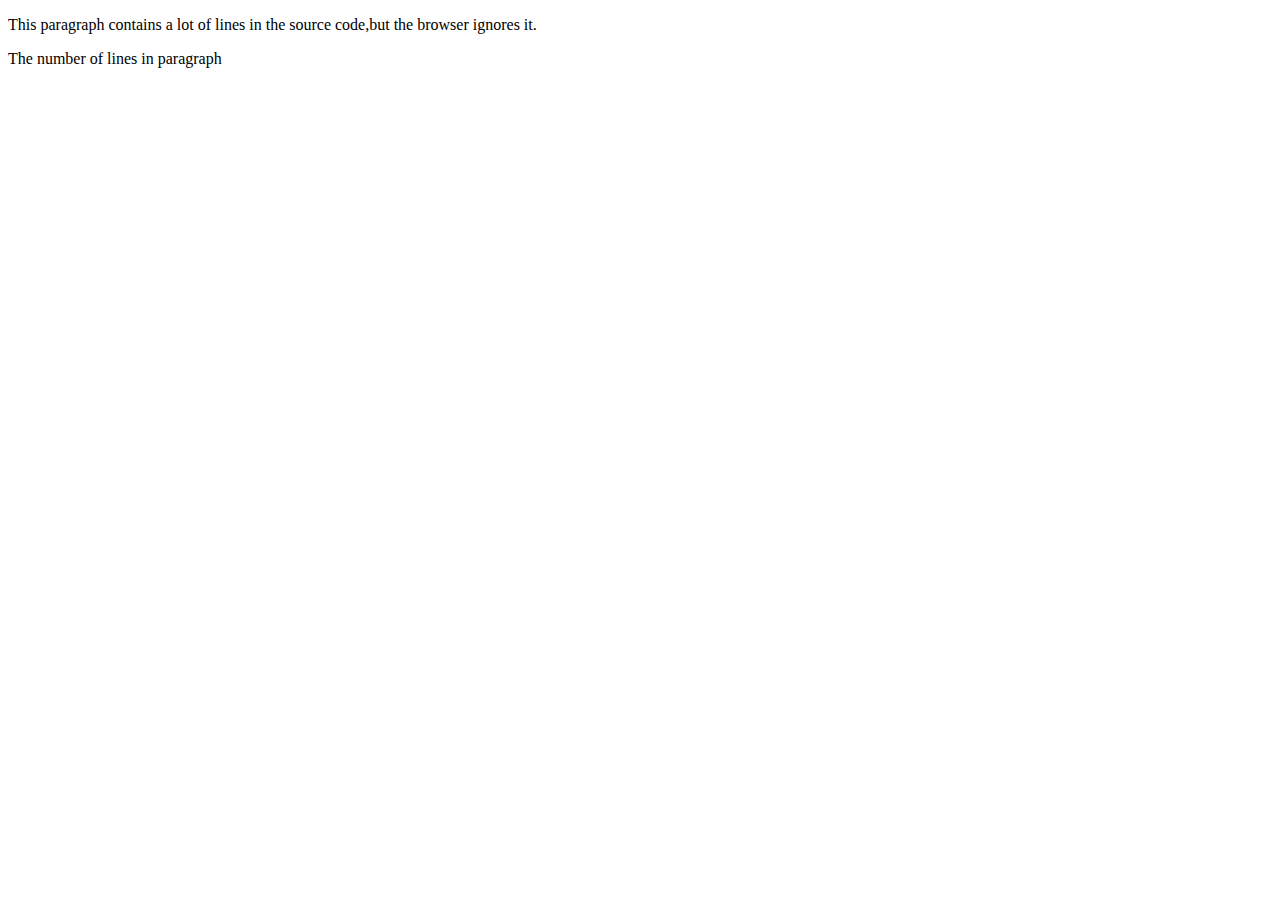
==== index.html @ 37c48653 "hello" ====
<!DOCTYPE html>
<html lang="en">
<head>
       <meta charset="UTF-8">
       <Meta name ="viewpoint" content="width=s, initial-scale=1.0">  
       <title>Document</title>
       
       <link rel="stylesheet" href="abcd.css">
       <script src="abcd.js"></script>
    </head>
    <body>
        <p> This paragraph contains a lot of lines in the source code,but the browser ignores it.</p>
        <p> The number of lines in paragraph</p>
        
        
        <h1>

        </h1>


    </body>
    </html>
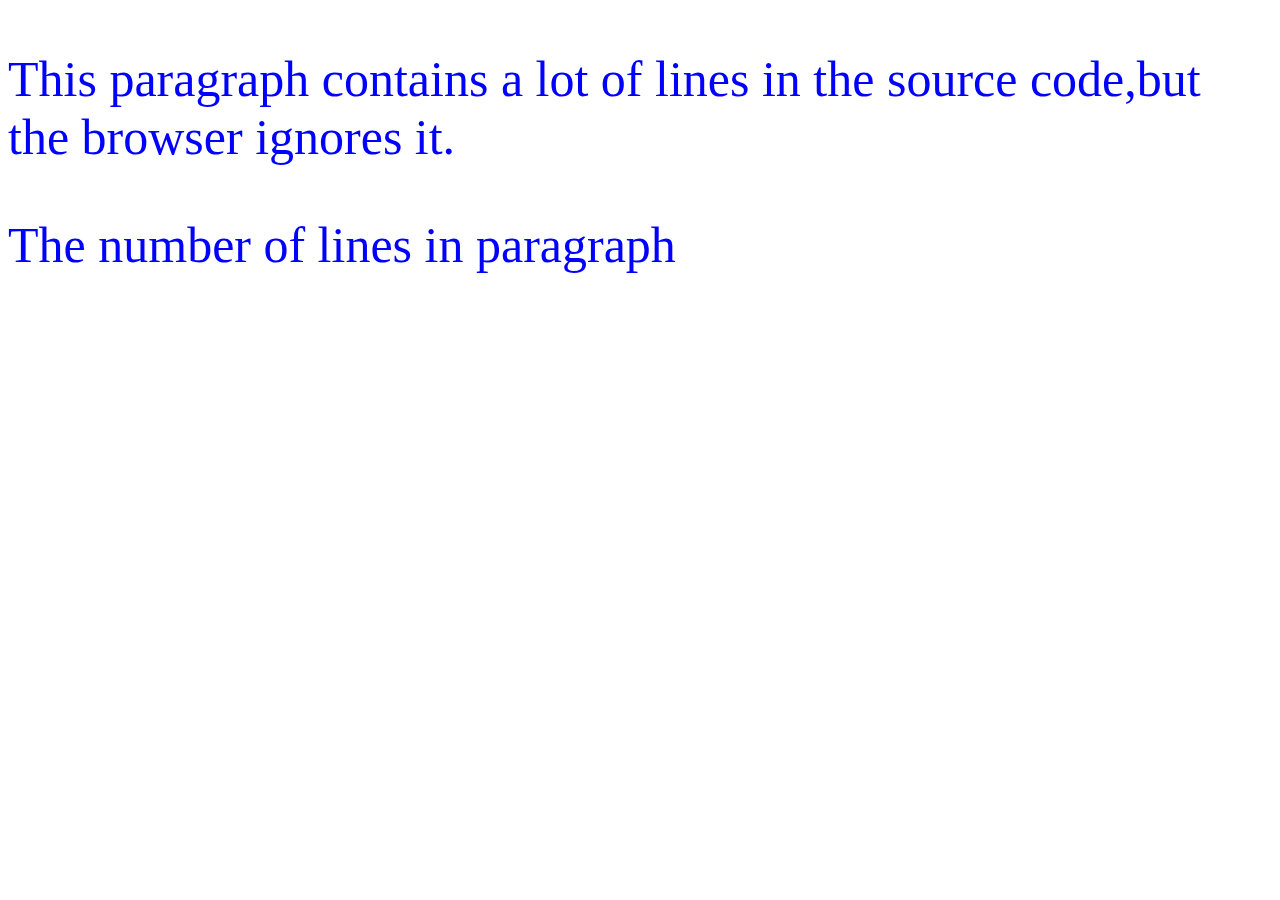
==== commit e20acab0: "apple" ====
--- a/index.html
+++ b/index.html
@@ -1,7 +1,9 @@
 <!DOCTYPE html>
 <html lang="en">
 <head>
-       <meta charset="UTF-8">
+    <link rel="stylesheet" href="abcd.css ">   
+    
+    <meta charset="UTF-8">
        <Meta name ="viewpoint" content="width=s, initial-scale=1.0">  
        <title>Document</title>
        
--- a/abcd.css
+++ b/abcd.css
@@ -0,0 +1,4 @@
+p {
+    color: blue;
+    font-size: 50px;
+}--- a/abcd.css
+++ b/abcd.css
@@ -0,0 +1,4 @@
+p {
+    color: blue;
+    font-size: 50px;
+}